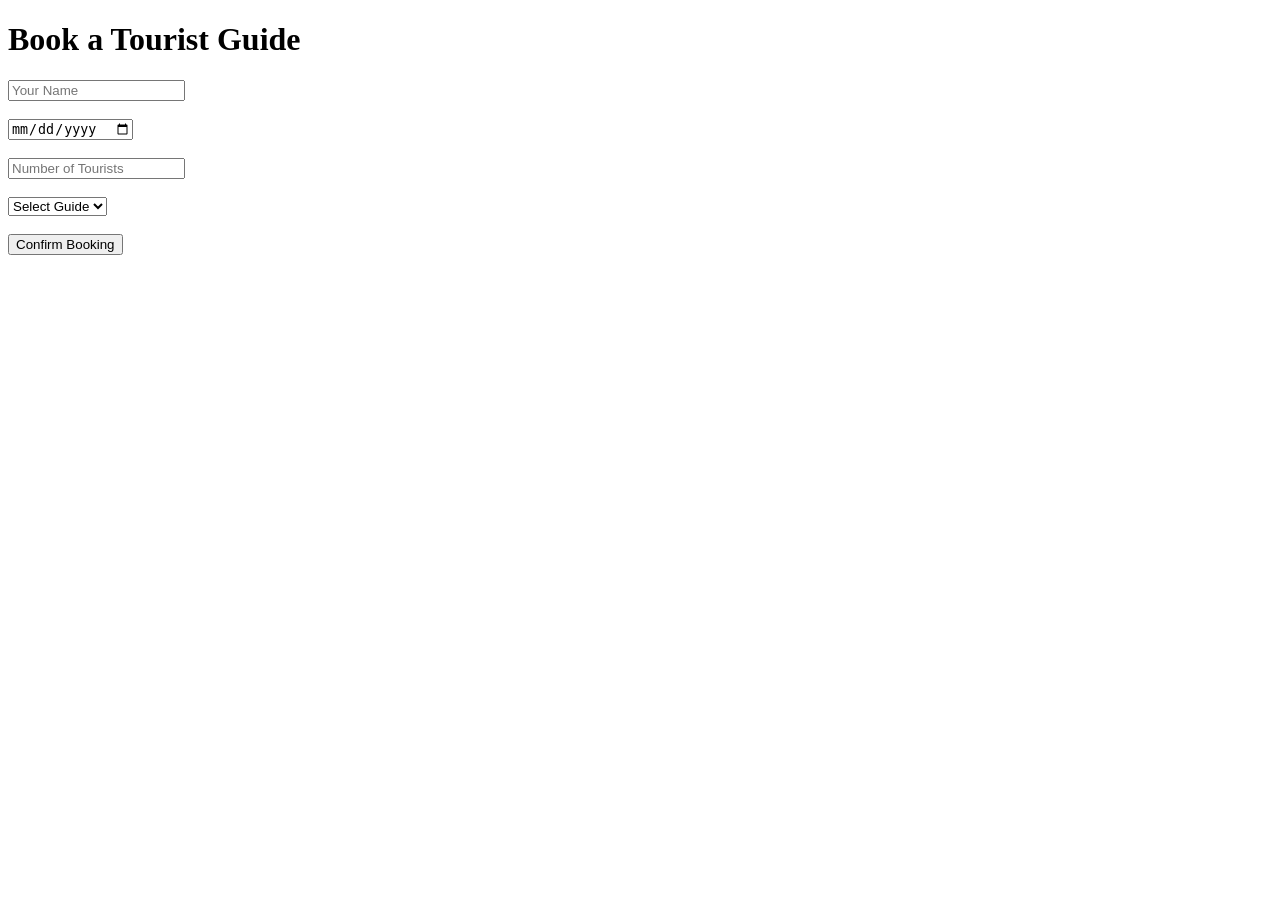
==== book.html @ 8e86f331 "firstcommit" ====
<!DOCTYPE html>
<html>
<head>
<title>Tourist Guide Booking</title>
<link rel="stylesheet" href="css/book.css">
</head>

<body>
    <h1>Book a Tourist Guide</h1>
    <form id="bookingForm">
        <input type="text" placeholder="Your Name" required><br><br>
        <input type="date" required><br><br>
        <input type="number" placeholder="Number of Tourists" required><br><br>
        <select>
            <option>Select Guide</option>
            <option>Ravi</option>
            <option>Suresh</option>
            <option>Anitha</option>
            <option>Rahul</option>
            <option>Priya</option>
        </select>
        <br><br>
        <button type="submit">Confirm Booking</button>
    </form>
    <script src="script.js"></script>
</body>
</html>
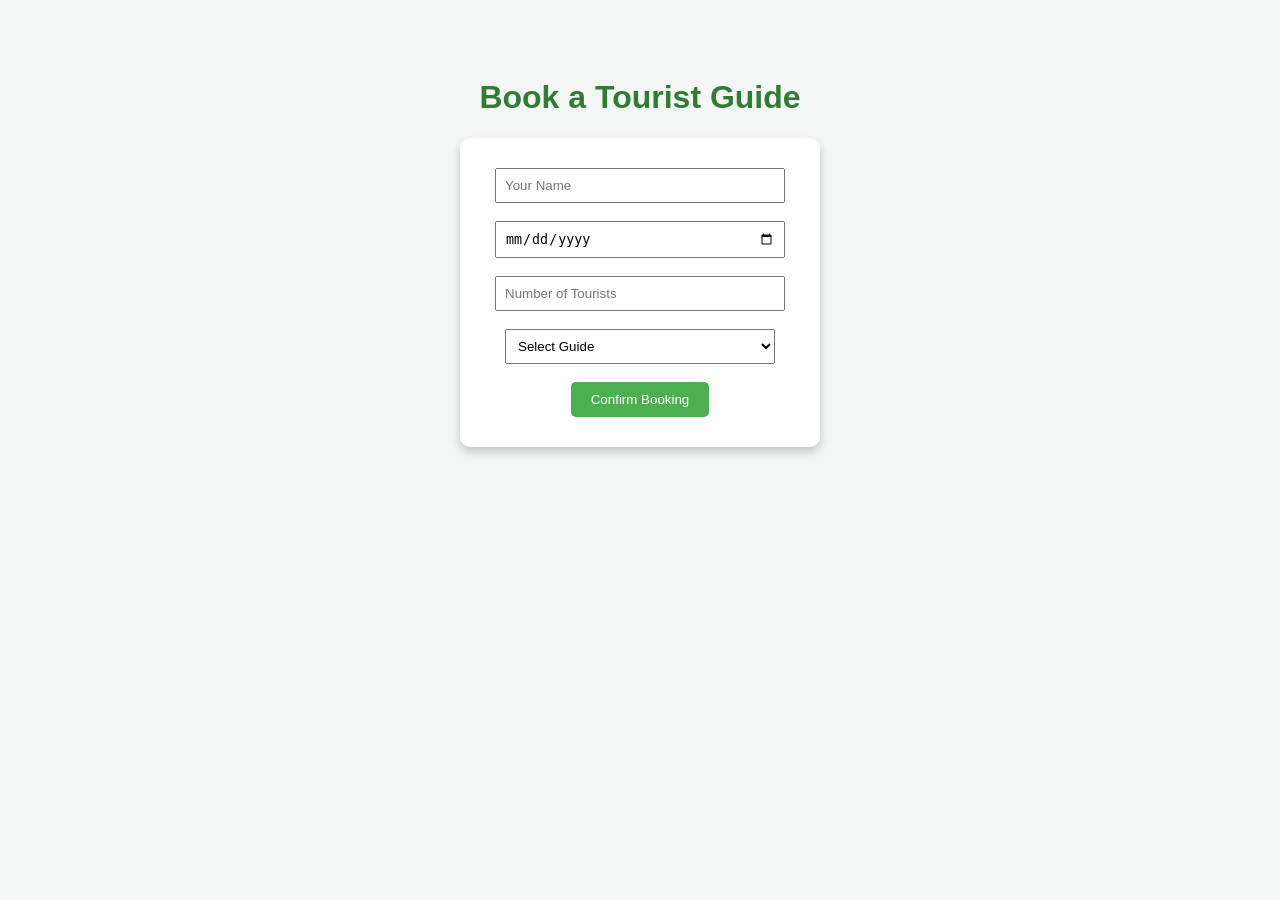
==== commit 399a0072: "msg" ====
--- a/book.html
+++ b/book.html
@@ -11,17 +11,20 @@
         <input type="text" placeholder="Your Name" required><br><br>
         <input type="date" required><br><br>
         <input type="number" placeholder="Number of Tourists" required><br><br>
-        <select>
-            <option>Select Guide</option>
+        <select required>
+            <option value="">Select Guide</option>
             <option>Ravi</option>
             <option>Suresh</option>
             <option>Anitha</option>
             <option>Rahul</option>
             <option>Priya</option>
         </select>
+
         <br><br>
         <button type="submit">Confirm Booking</button>
+
     </form>
     <script src="script.js"></script>
+
 </body>
 </html>
--- a/css/book.css
+++ b/css/book.css
@@ -0,0 +1,37 @@
+body{
+font-family: Arial;
+background:#f4f6f5;
+text-align:center;
+padding:50px;
+}
+
+h1{
+color:#2e7d32;
+}
+
+form{
+background:white;
+padding:30px;
+width:300px;
+margin:auto;
+border-radius:10px;
+box-shadow:0 5px 10px rgba(0,0,0,0.2);
+}
+
+input, select{
+width:90%;
+padding:8px;
+}
+
+button{
+padding:10px 20px;
+background:#4caf50;
+color:white;
+border:none;
+border-radius:5px;
+cursor:pointer;
+}
+
+button:hover{
+background:#1b5e20;
+}
